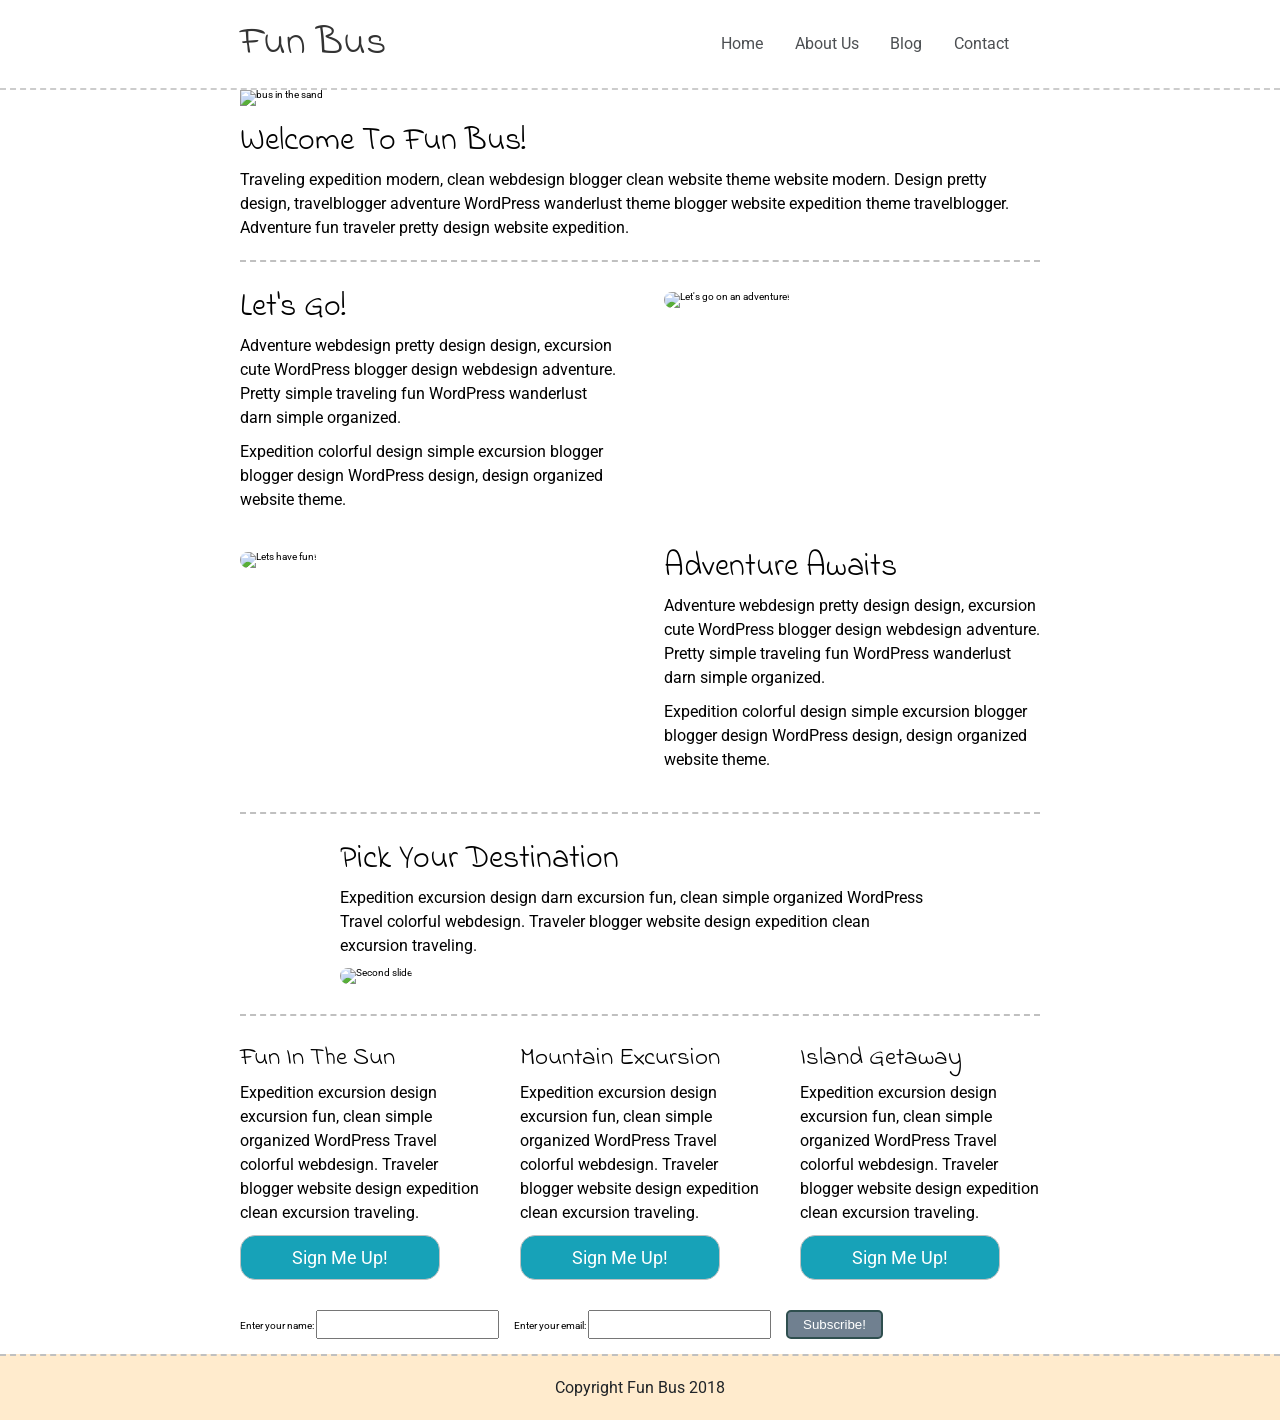
==== index.html @ 43f25439 "complete task 3: create unique event listeners" ====
<!doctype html>

<html lang="en">
<head>
  <meta charset="utf-8">

  <title>Fun Bus Travel Agency - Solution</title>

  <link href="https://fonts.googleapis.com/css?family=Indie+Flower|Roboto" rel="stylesheet">
  <link href="css/index.css" rel="stylesheet">

  <script src="js/index.js" async></script>

  <!--[if lt IE 9]>
    <script src="https://cdnjs.cloudflare.com/ajax/libs/html5shiv/3.7.3/html5shiv.js"></script>
  <![endif]-->
</head>

<body>
  <header class="main-navigation">
    <div class="container nav-container">
      <h1 class="logo-heading">Fun Bus</h1>
      <nav class="nav">
        <a class="nav-link" href="#">Home</a>
        <a class="nav-link" href="#">About Us</a>
        <a class="nav-link" href="#">Blog</a>
        <a class="nav-link" href="#">Contact</a>
      </nav>
    </div>
  </header>

  <div class="container home">
    <div id="arrowTop" hidden></div>

    <header class="intro">
      <img src="img/fun-bus.jpg" alt="bus in the sand">
      <h2>Welcome To Fun Bus!</h2>
      <p>Traveling expedition modern, clean webdesign blogger clean website theme website modern. Design pretty design, travelblogger adventure WordPress wanderlust theme blogger website expedition theme travelblogger. Adventure fun traveler pretty design website expedition.</p>
    </header>
    <section class="content-section">
      <div class="text-content">
        <h2>Let's Go!</h2>
        <p>Adventure webdesign pretty design design, excursion cute WordPress blogger design webdesign adventure. Pretty simple traveling fun WordPress wanderlust darn simple organized.</p>
        <p>Expedition colorful design simple excursion blogger blogger design WordPress design, design organized website theme.</p>
      </div>
      <div class="img-content">
        <img src="img/adventure.jpg" alt="Let's go on an adventure!">
      </div>
    </section>
    <section class="content-section inverse-content">
      <div class="img-content">
          <img src="img/fun.jpg" class="img-fluid rounded" alt="Lets have fun!">
      </div>
      <div class="text-content">
        <h2>Adventure Awaits</h2>
        <p>Adventure webdesign pretty design design, excursion cute WordPress blogger design webdesign adventure. Pretty simple traveling fun WordPress wanderlust darn simple organized.</p>
        <p>Expedition colorful design simple excursion blogger blogger design WordPress design, design organized website theme.</p>
      </div>

    </section>
    <section class="content-destination">
      <h2>Pick Your Destination</h2>
      <p>Expedition excursion design darn excursion fun, clean simple organized WordPress Travel colorful webdesign. Traveler blogger website design expedition clean excursion traveling.</p>
      <img src="img/destination.jpg" alt="Second slide">
    </section>
    <section class="content-pick">

      <div class="destination">
        <h4>Fun In The Sun</h4>
        <p>Expedition excursion design excursion fun, clean simple organized WordPress Travel colorful webdesign. Traveler blogger website design expedition clean excursion traveling.</p>
        <div class="btn">Sign Me Up!</div>
      </div>
      <div class="destination">
        <h4>Mountain Excursion</h4>
        <p>Expedition excursion design excursion fun, clean simple organized WordPress Travel colorful webdesign. Traveler blogger website design expedition clean excursion traveling.</p>
        <div class="btn">Sign Me Up!</div>
      </div>
      <div class="destination">
        <h4>Island Getaway</h4>
        <p>Expedition excursion design excursion fun, clean simple organized WordPress Travel colorful webdesign. Traveler blogger website design expedition clean excursion traveling.</p>
        <div class="btn">Sign Me Up!</div>
      </div>
    </section>
    <section class="contact">
      <form action="" class="contact-form">
        <div class="form-name">
          <label for="name">Enter your name: </label>
          <input type="text" name="name" id="name" required>
        </div>
        <div class="form-email">
          <label for="email">Enter your email: </label>
          <input type="email" name="email" id="email" required>
        </div>
        <div class="form-submit">
          <input type="submit" value="Subscribe!">
        </div>
      </form>
    </section>
  </div><!-- container -->

  <footer class="footer">
    <p>Copyright Fun Bus 2018</p>
  </footer>

</body>
</html>
---- css/index.css ----
/* http://meyerweb.com/eric/tools/css/reset/ 
   v2.0 | 20110126
   License: none (public domain)
*/
html,
body,
div,
span,
applet,
object,
iframe,
h1,
h2,
h3,
h4,
h5,
h6,
p,
blockquote,
pre,
a,
abbr,
acronym,
address,
big,
cite,
code,
del,
dfn,
em,
img,
ins,
kbd,
q,
s,
samp,
small,
strike,
strong,
sub,
sup,
tt,
var,
b,
u,
i,
center,
dl,
dt,
dd,
ol,
ul,
li,
fieldset,
form,
label,
legend,
table,
caption,
tbody,
tfoot,
thead,
tr,
th,
td,
article,
aside,
canvas,
details,
embed,
figure,
figcaption,
footer,
header,
hgroup,
menu,
nav,
output,
ruby,
section,
summary,
time,
mark,
audio,
video {
  margin: 0;
  padding: 0;
  border: 0;
  font-size: 100%;
  font: inherit;
  vertical-align: baseline;
}
/* HTML5 display-role reset for older browsers */
article,
aside,
details,
figcaption,
figure,
footer,
header,
hgroup,
menu,
nav,
section {
  display: block;
}
body {
  line-height: 1;
}
ol,
ul {
  list-style: none;
}
blockquote,
q {
  quotes: none;
}
blockquote:before,
blockquote:after,
q:before,
q:after {
  content: '';
  content: none;
}
table {
  border-collapse: collapse;
  border-spacing: 0;
}
* {
  box-sizing: border-box;
}
html {
  font-size: 62.5%;
}
html,
body {
  font-family: 'Roboto', sans-serif;
}
h1,
h2,
h3,
h4,
h5 {
  font-family: 'Indie Flower', cursive;
}
h1 {
  font-size: 4rem;
}
h2 {
  font-size: 3.2rem;
  padding-bottom: 10px;
}
h4 {
  font-size: 2.5rem;
  padding-bottom: 10px;
}
p {
  line-height: 1.5;
  font-size: 1.6rem;
  padding-bottom: 10px;
}
img {
  max-width: 100%;
  height: auto;
}
.container {
  max-width: 800px;
  width: 100%;
  margin: 0 auto;
}
@media (max-width: 500px) {
  .container {
    width: 90%;
    margin: 0 5%;
  }
}
.main-navigation {
  width: 100%;
  height: 90px;
  background: #FFFFFF;
  border-bottom: 2px dashed #C0C0C0;
  position: fixed;
  opacity: 0.8;
  z-index: 1;
}
.main-navigation .nav-container {
  height: 100%;
  display: -webkit-box;
  display: -ms-flexbox;
  display: flex;
  -webkit-box-align: center;
  -ms-flex-align: center;
  align-items: center;
  -webkit-box-pack: justify;
  -ms-flex-pack: justify;
  justify-content: space-between;
}
@media (max-width: 500px) {
  .main-navigation .nav-container {
    -ms-flex-wrap: wrap;
    flex-wrap: wrap;
    -webkit-box-pack: center;
    -ms-flex-pack: center;
    justify-content: center;
    padding-top: 10px;
  }
}
@media (max-width: 500px) {
  .main-navigation .nav-container .logo-heading {
    font-size: 3rem;
  }
}
.main-navigation .nav-container .nav {
  width: 350px;
  display: -webkit-box;
  display: -ms-flexbox;
  display: flex;
  -webkit-box-pack: space-evenly;
  -ms-flex-pack: space-evenly;
  justify-content: space-evenly;
}
@media (max-width: 500px) {
  .main-navigation .nav-container .nav {
    width: 100%;
    -ms-flex-pack: distribute;
    justify-content: space-around;
  }
}
.main-navigation .nav-container .nav a {
  font-size: 1.6rem;
  color: #212529;
  text-decoration: none;
}
.footer {
  width: 100%;
  border-top: 2px dashed #C0C0C0;
  background: #FFEBCD;
}
.footer p {
  text-align: center;
  color: #212529;
  font-size: 1.6rem;
  padding: 20px;
}
.home #arrowTop {
  height: 9px;
  width: 14px;
  color: green;
  position: fixed;
  top: 100px;
  left: 10px;
  cursor: pointer;
}
.home #arrowTop::before {
  content: '▲';
}
.home .intro {
  padding: 90px 0 10px;
  border-bottom: 2px dashed #C0C0C0;
}
.home .intro img {
  max-width: 100%;
  height: auto;
}
.home .intro h2 {
  margin-top: 20px;
}
.home .content-section {
  margin: 30px 0;
  display: -webkit-box;
  display: -ms-flexbox;
  display: flex;
  -ms-flex-wrap: wrap;
  flex-wrap: wrap;
  -webkit-box-pack: justify;
  -ms-flex-pack: justify;
  justify-content: space-between;
}
.home .content-section .text-content {
  width: 48%;
  padding-right: 1%;
}
@media (max-width: 500px) {
  .home .content-section .text-content {
    width: 100%;
    padding: 0;
  }
}
.home .content-section .img-content {
  width: 48%;
  padding-left: 1%;
}
@media (max-width: 500px) {
  .home .content-section .img-content {
    width: 100%;
    padding: 0;
  }
}
.home .content-section .img-content img {
  border-radius: 10px;
}
@media (max-width: 500px) {
  .home .content-section .img-content img {
    width: 100%;
  }
}
.home .inverse-content {
  padding-bottom: 30px;
  border-bottom: 2px dashed #C0C0C0;
}
.home .inverse-content .text-content {
  padding-left: 1%;
  padding-right: 0;
}
@media (max-width: 500px) {
  .home .inverse-content .text-content {
    -webkit-box-ordinal-group: 2;
    -ms-flex-order: 1;
    order: 1;
  }
}
.home .inverse-content .img-content {
  padding-right: 1%;
  padding-left: 0;
}
@media (max-width: 500px) {
  .home .inverse-content .img-content {
    -webkit-box-ordinal-group: 3;
    -ms-flex-order: 2;
    order: 2;
  }
}
.home .content-destination {
  width: 75%;
  margin: 0 auto 30px;
}
@media (max-width: 500px) {
  .home .content-destination {
    width: 100%;
  }
}
.home .content-destination img {
  border-radius: 10px;
}
.home .content-pick {
  padding-top: 30px;
  border-top: 2px dashed #C0C0C0;
  display: -webkit-box;
  display: -ms-flexbox;
  display: flex;
  -webkit-box-pack: justify;
  -ms-flex-pack: justify;
  justify-content: space-between;
}
@media (max-width: 500px) {
  .home .content-pick {
    -ms-flex-wrap: wrap;
    flex-wrap: wrap;
  }
}
.home .content-pick .destination {
  width: 30%;
  margin-bottom: 30px;
}
@media (max-width: 500px) {
  .home .content-pick .destination {
    width: 80%;
    margin: 0 auto 30px;
  }
}
.home .content-pick .destination .btn {
  border-radius: 15px;
  display: -webkit-box;
  display: -ms-flexbox;
  display: flex;
  -webkit-box-pack: center;
  -ms-flex-pack: center;
  justify-content: center;
  -webkit-box-align: center;
  -ms-flex-align: center;
  align-items: center;
  width: 200px;
  height: 45px;
  background-color: #17A2B8;
  color: #FFFFFF;
  border: 1px solid #C0C0C0;
  cursor: pointer;
  font-size: 1.8rem;
}
@media (max-width: 500px) {
  .home .content-pick .destination .btn {
    width: 100%;
  }
}
.home .content-pick .destination .btn:hover {
  background: #FFFFFF;
  color: #17A2B8;
}
.home .contact-form {
  display: -webkit-box;
  display: -ms-flexbox;
  display: flex;
  margin-bottom: 15px;
}
.home .contact-form input {
  margin-right: 15px;
  padding: 5px;
}
.home .contact-form .form-submit > input {
  padding: 5px 15px;
  background: slategrey;
  color: white;
  border: 2px solid darkslategrey;
  border-radius: 5px;
}
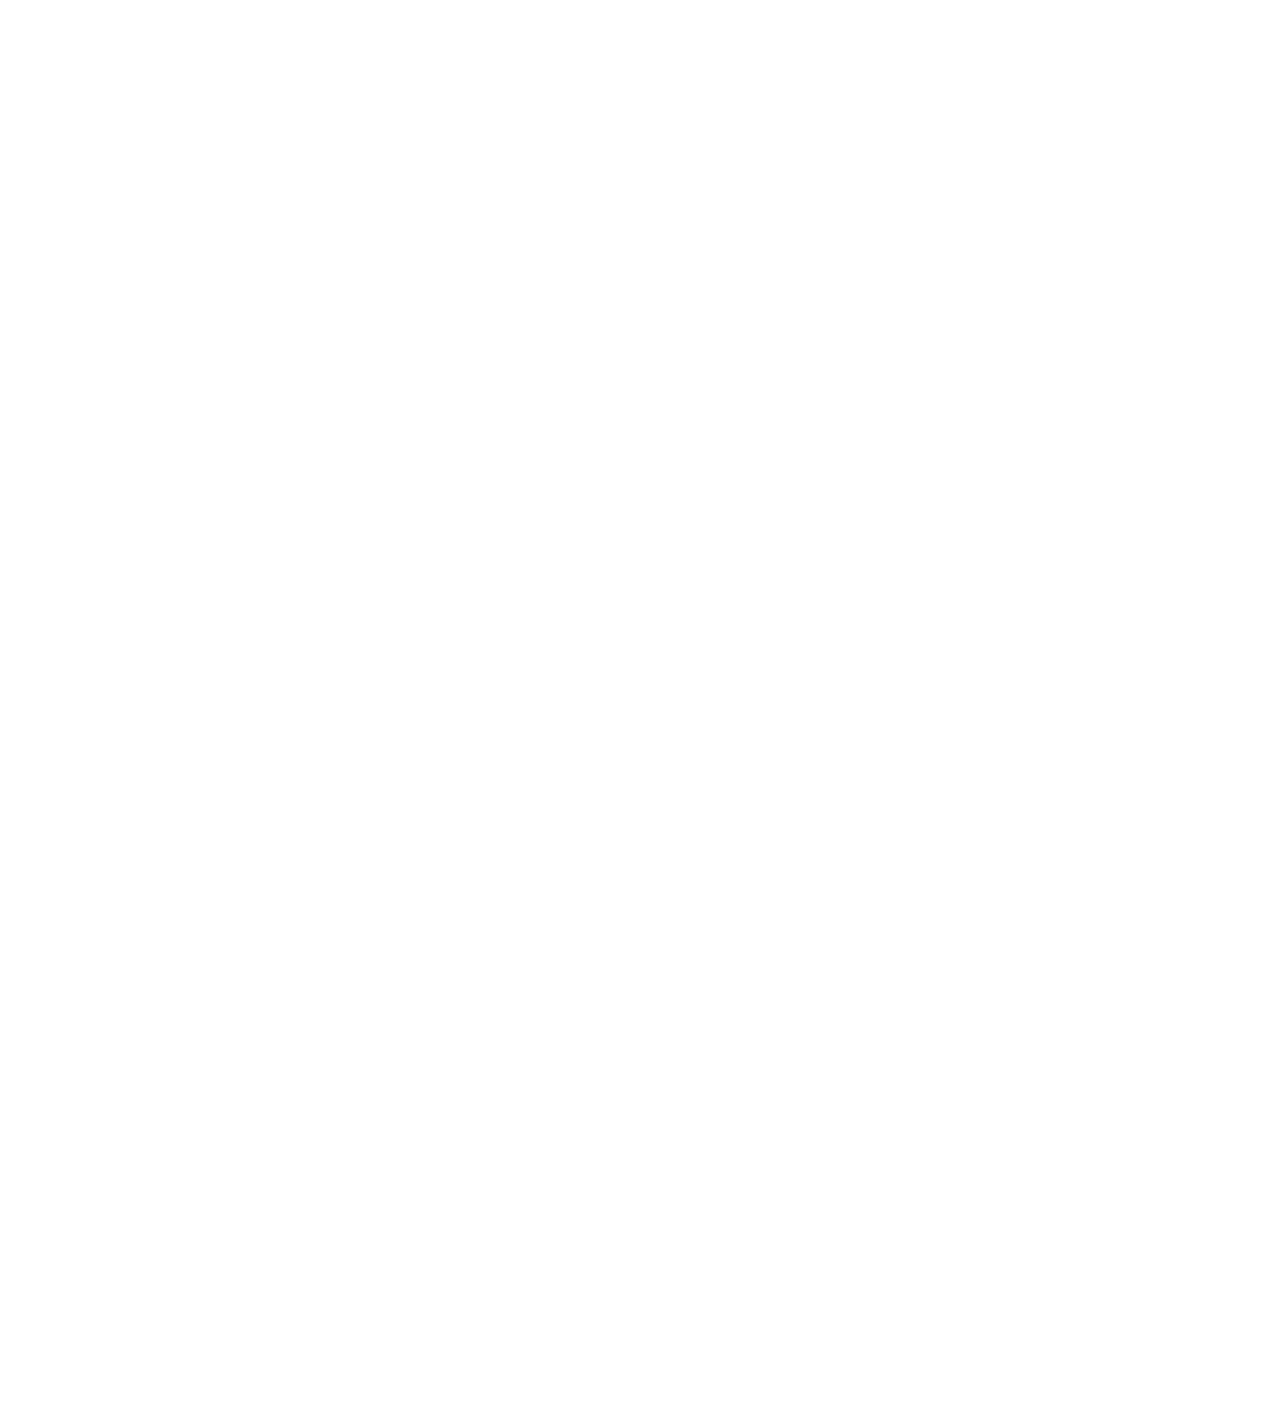
==== commit 74771622: "include gsap & use simple fade in transition" ====
--- a/index.html
+++ b/index.html
@@ -9,6 +9,7 @@
   <link href="https://fonts.googleapis.com/css?family=Indie+Flower|Roboto" rel="stylesheet">
   <link href="css/index.css" rel="stylesheet">
 
+  <script src="https://cdnjs.cloudflare.com/ajax/libs/gsap/2.0.2/TweenMax.min.js"></script>
   <script src="js/index.js" async></script>
 
   <!--[if lt IE 9]>
--- a/css/index.css
+++ b/css/index.css
@@ -127,6 +127,7 @@
   border-spacing: 0;
 }
 * {
+  -webkit-box-sizing: border-box;
   box-sizing: border-box;
 }
 html {
@@ -135,6 +136,9 @@
 html,
 body {
   font-family: 'Roboto', sans-serif;
+}
+body {
+  opacity: 0;
 }
 h1,
 h2,
@@ -180,7 +184,6 @@
   background: #FFFFFF;
   border-bottom: 2px dashed #C0C0C0;
   position: fixed;
-  opacity: 0.8;
   z-index: 1;
 }
 .main-navigation .nav-container {
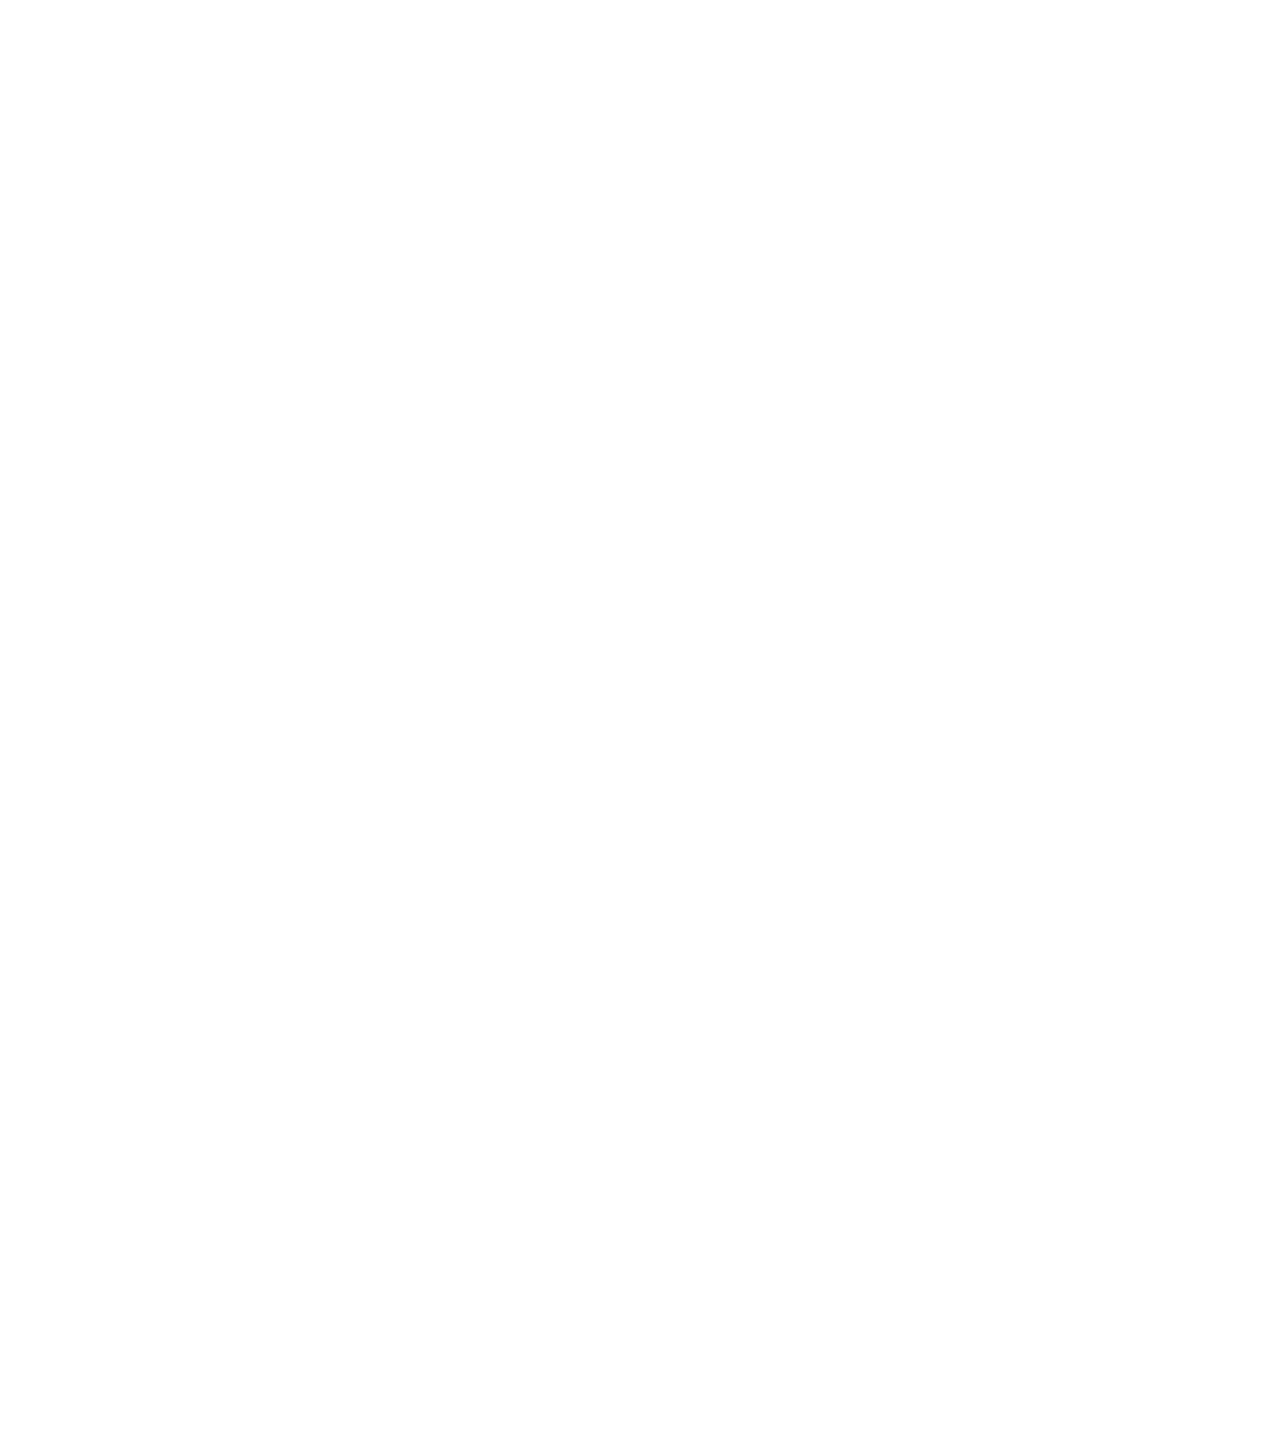
==== commit a81b1bbd: "stretch assignment: boxes shift on hover" ====
--- a/index.html
+++ b/index.html
@@ -6,7 +6,7 @@
 
   <title>Fun Bus Travel Agency - Solution</title>
 
-  <link href="https://fonts.googleapis.com/css?family=Indie+Flower|Roboto" rel="stylesheet">
+  <!-- <link href="https://fonts.googleapis.com/css?family=Indie+Flower|Roboto" rel="stylesheet"> -->
   <link href="css/index.css" rel="stylesheet">
 
   <script src="https://cdnjs.cloudflare.com/ajax/libs/gsap/2.0.2/TweenMax.min.js"></script>
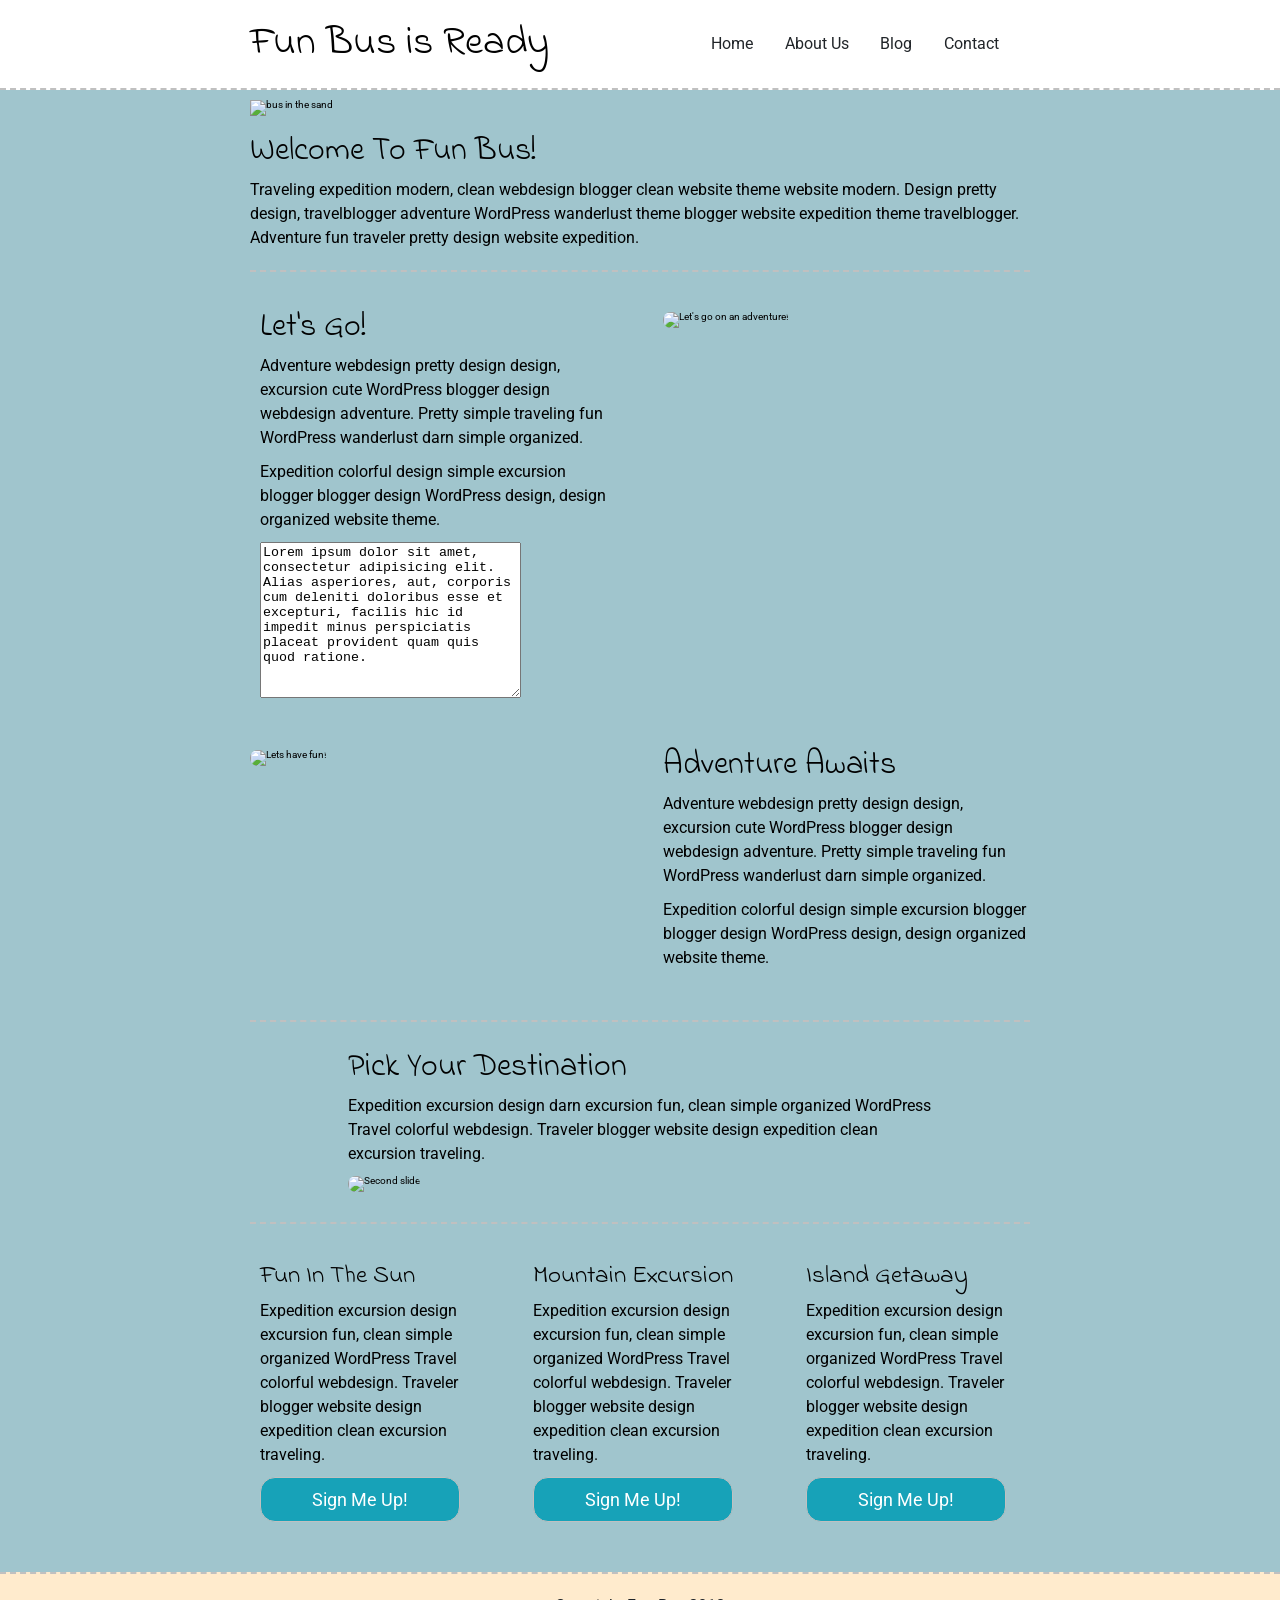
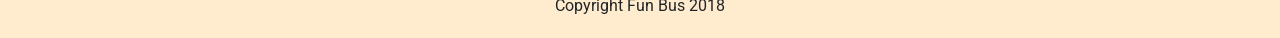
==== commit 4f74632c: "complete latter half of event listeners" ====
--- a/index.html
+++ b/index.html
@@ -6,10 +6,9 @@
 
   <title>Fun Bus Travel Agency - Solution</title>
 
-  <!-- <link href="https://fonts.googleapis.com/css?family=Indie+Flower|Roboto" rel="stylesheet"> -->
+  <link href="https://fonts.googleapis.com/css?family=Indie+Flower|Roboto" rel="stylesheet">
   <link href="css/index.css" rel="stylesheet">
 
-  <script src="https://cdnjs.cloudflare.com/ajax/libs/gsap/2.0.2/TweenMax.min.js"></script>
   <script src="js/index.js" async></script>
 
   <!--[if lt IE 9]>
@@ -18,6 +17,7 @@
 </head>
 
 <body>
+
   <header class="main-navigation">
     <div class="container nav-container">
       <h1 class="logo-heading">Fun Bus</h1>
@@ -29,10 +29,8 @@
       </nav>
     </div>
   </header>
-
+     
   <div class="container home">
-    <div id="arrowTop" hidden></div>
-
     <header class="intro">
       <img src="img/fun-bus.jpg" alt="bus in the sand">
       <h2>Welcome To Fun Bus!</h2>
@@ -41,8 +39,12 @@
     <section class="content-section">
       <div class="text-content">
         <h2>Let's Go!</h2>
-        <p>Adventure webdesign pretty design design, excursion cute WordPress blogger design webdesign adventure. Pretty simple traveling fun WordPress wanderlust darn simple organized.</p>
-        <p>Expedition colorful design simple excursion blogger blogger design WordPress design, design organized website theme.</p>
+        <p>Adventure webdesign pretty design design, excursion cute WordPress blogger design webdesign adventure. Pretty
+          simple traveling fun WordPress wanderlust darn simple organized.</p>
+        <p>Expedition colorful design simple excursion blogger blogger design WordPress design, design organized website
+          theme.</p>
+        <textarea cols="30" id="selector" name="selector" rows="10">Lorem ipsum dolor sit amet, consectetur adipisicing elit. Alias asperiores, aut, corporis cum deleniti doloribus esse et excepturi, facilis hic id impedit minus perspiciatis placeat provident quam quis quod ratione.</textarea>
+        <small id="output"></small>
       </div>
       <div class="img-content">
         <img src="img/adventure.jpg" alt="Let's go on an adventure!">
@@ -54,10 +56,10 @@
       </div>
       <div class="text-content">
         <h2>Adventure Awaits</h2>
-        <p>Adventure webdesign pretty design design, excursion cute WordPress blogger design webdesign adventure. Pretty simple traveling fun WordPress wanderlust darn simple organized.</p>
+        <p>Adventure webdesign pretty design design, excursion cute WordPress blogger design webdesign adventure. Pretty simple traveling fun WordPress wanderlust darn simple organized.</p> 
         <p>Expedition colorful design simple excursion blogger blogger design WordPress design, design organized website theme.</p>
       </div>
-
+     
     </section>
     <section class="content-destination">
       <h2>Pick Your Destination</h2>
@@ -82,21 +84,6 @@
         <div class="btn">Sign Me Up!</div>
       </div>
     </section>
-    <section class="contact">
-      <form action="" class="contact-form">
-        <div class="form-name">
-          <label for="name">Enter your name: </label>
-          <input type="text" name="name" id="name" required>
-        </div>
-        <div class="form-email">
-          <label for="email">Enter your email: </label>
-          <input type="email" name="email" id="email" required>
-        </div>
-        <div class="form-submit">
-          <input type="submit" value="Subscribe!">
-        </div>
-      </form>
-    </section>
   </div><!-- container -->
 
   <footer class="footer">
@@ -104,4 +91,4 @@
   </footer>
 
 </body>
-</html>
+</html>
--- a/css/index.css
+++ b/css/index.css
@@ -127,7 +127,6 @@
   border-spacing: 0;
 }
 * {
-  -webkit-box-sizing: border-box;
   box-sizing: border-box;
 }
 html {
@@ -136,9 +135,6 @@
 html,
 body {
   font-family: 'Roboto', sans-serif;
-}
-body {
-  opacity: 0;
 }
 h1,
 h2,
@@ -172,38 +168,35 @@
   width: 100%;
   margin: 0 auto;
 }
+
 @media (max-width: 500px) {
   .container {
     width: 90%;
     margin: 0 5%;
   }
 }
+
+.dropzone {
+  padding: 10px;
+}
+
 .main-navigation {
   width: 100%;
   height: 90px;
   background: #FFFFFF;
   border-bottom: 2px dashed #C0C0C0;
   position: fixed;
-  z-index: 1;
-}
+}
+
 .main-navigation .nav-container {
   height: 100%;
-  display: -webkit-box;
-  display: -ms-flexbox;
-  display: flex;
-  -webkit-box-align: center;
-  -ms-flex-align: center;
+  display: flex;
   align-items: center;
-  -webkit-box-pack: justify;
-  -ms-flex-pack: justify;
   justify-content: space-between;
 }
 @media (max-width: 500px) {
   .main-navigation .nav-container {
-    -ms-flex-wrap: wrap;
     flex-wrap: wrap;
-    -webkit-box-pack: center;
-    -ms-flex-pack: center;
     justify-content: center;
     padding-top: 10px;
   }
@@ -215,17 +208,12 @@
 }
 .main-navigation .nav-container .nav {
   width: 350px;
-  display: -webkit-box;
-  display: -ms-flexbox;
-  display: flex;
-  -webkit-box-pack: space-evenly;
-  -ms-flex-pack: space-evenly;
+  display: flex;
   justify-content: space-evenly;
 }
 @media (max-width: 500px) {
   .main-navigation .nav-container .nav {
     width: 100%;
-    -ms-flex-pack: distribute;
     justify-content: space-around;
   }
 }
@@ -245,18 +233,6 @@
   font-size: 1.6rem;
   padding: 20px;
 }
-.home #arrowTop {
-  height: 9px;
-  width: 14px;
-  color: green;
-  position: fixed;
-  top: 100px;
-  left: 10px;
-  cursor: pointer;
-}
-.home #arrowTop::before {
-  content: '▲';
-}
 .home .intro {
   padding: 90px 0 10px;
   border-bottom: 2px dashed #C0C0C0;
@@ -270,13 +246,8 @@
 }
 .home .content-section {
   margin: 30px 0;
-  display: -webkit-box;
-  display: -ms-flexbox;
-  display: flex;
-  -ms-flex-wrap: wrap;
+  display: flex;
   flex-wrap: wrap;
-  -webkit-box-pack: justify;
-  -ms-flex-pack: justify;
   justify-content: space-between;
 }
 .home .content-section .text-content {
@@ -317,8 +288,6 @@
 }
 @media (max-width: 500px) {
   .home .inverse-content .text-content {
-    -webkit-box-ordinal-group: 2;
-    -ms-flex-order: 1;
     order: 1;
   }
 }
@@ -328,8 +297,6 @@
 }
 @media (max-width: 500px) {
   .home .inverse-content .img-content {
-    -webkit-box-ordinal-group: 3;
-    -ms-flex-order: 2;
     order: 2;
   }
 }
@@ -348,16 +315,11 @@
 .home .content-pick {
   padding-top: 30px;
   border-top: 2px dashed #C0C0C0;
-  display: -webkit-box;
-  display: -ms-flexbox;
-  display: flex;
-  -webkit-box-pack: justify;
-  -ms-flex-pack: justify;
+  display: flex;
   justify-content: space-between;
 }
 @media (max-width: 500px) {
   .home .content-pick {
-    -ms-flex-wrap: wrap;
     flex-wrap: wrap;
   }
 }
@@ -372,15 +334,11 @@
   }
 }
 .home .content-pick .destination .btn {
+  -webkit-border-radius: 15px;
+  -moz-border-radius: 15px;
   border-radius: 15px;
-  display: -webkit-box;
-  display: -ms-flexbox;
-  display: flex;
-  -webkit-box-pack: center;
-  -ms-flex-pack: center;
+  display: flex;
   justify-content: center;
-  -webkit-box-align: center;
-  -ms-flex-align: center;
   align-items: center;
   width: 200px;
   height: 45px;
@@ -399,20 +357,3 @@
   background: #FFFFFF;
   color: #17A2B8;
 }
-.home .contact-form {
-  display: -webkit-box;
-  display: -ms-flexbox;
-  display: flex;
-  margin-bottom: 15px;
-}
-.home .contact-form input {
-  margin-right: 15px;
-  padding: 5px;
-}
-.home .contact-form .form-submit > input {
-  padding: 5px 15px;
-  background: slategrey;
-  color: white;
-  border: 2px solid darkslategrey;
-  border-radius: 5px;
-}
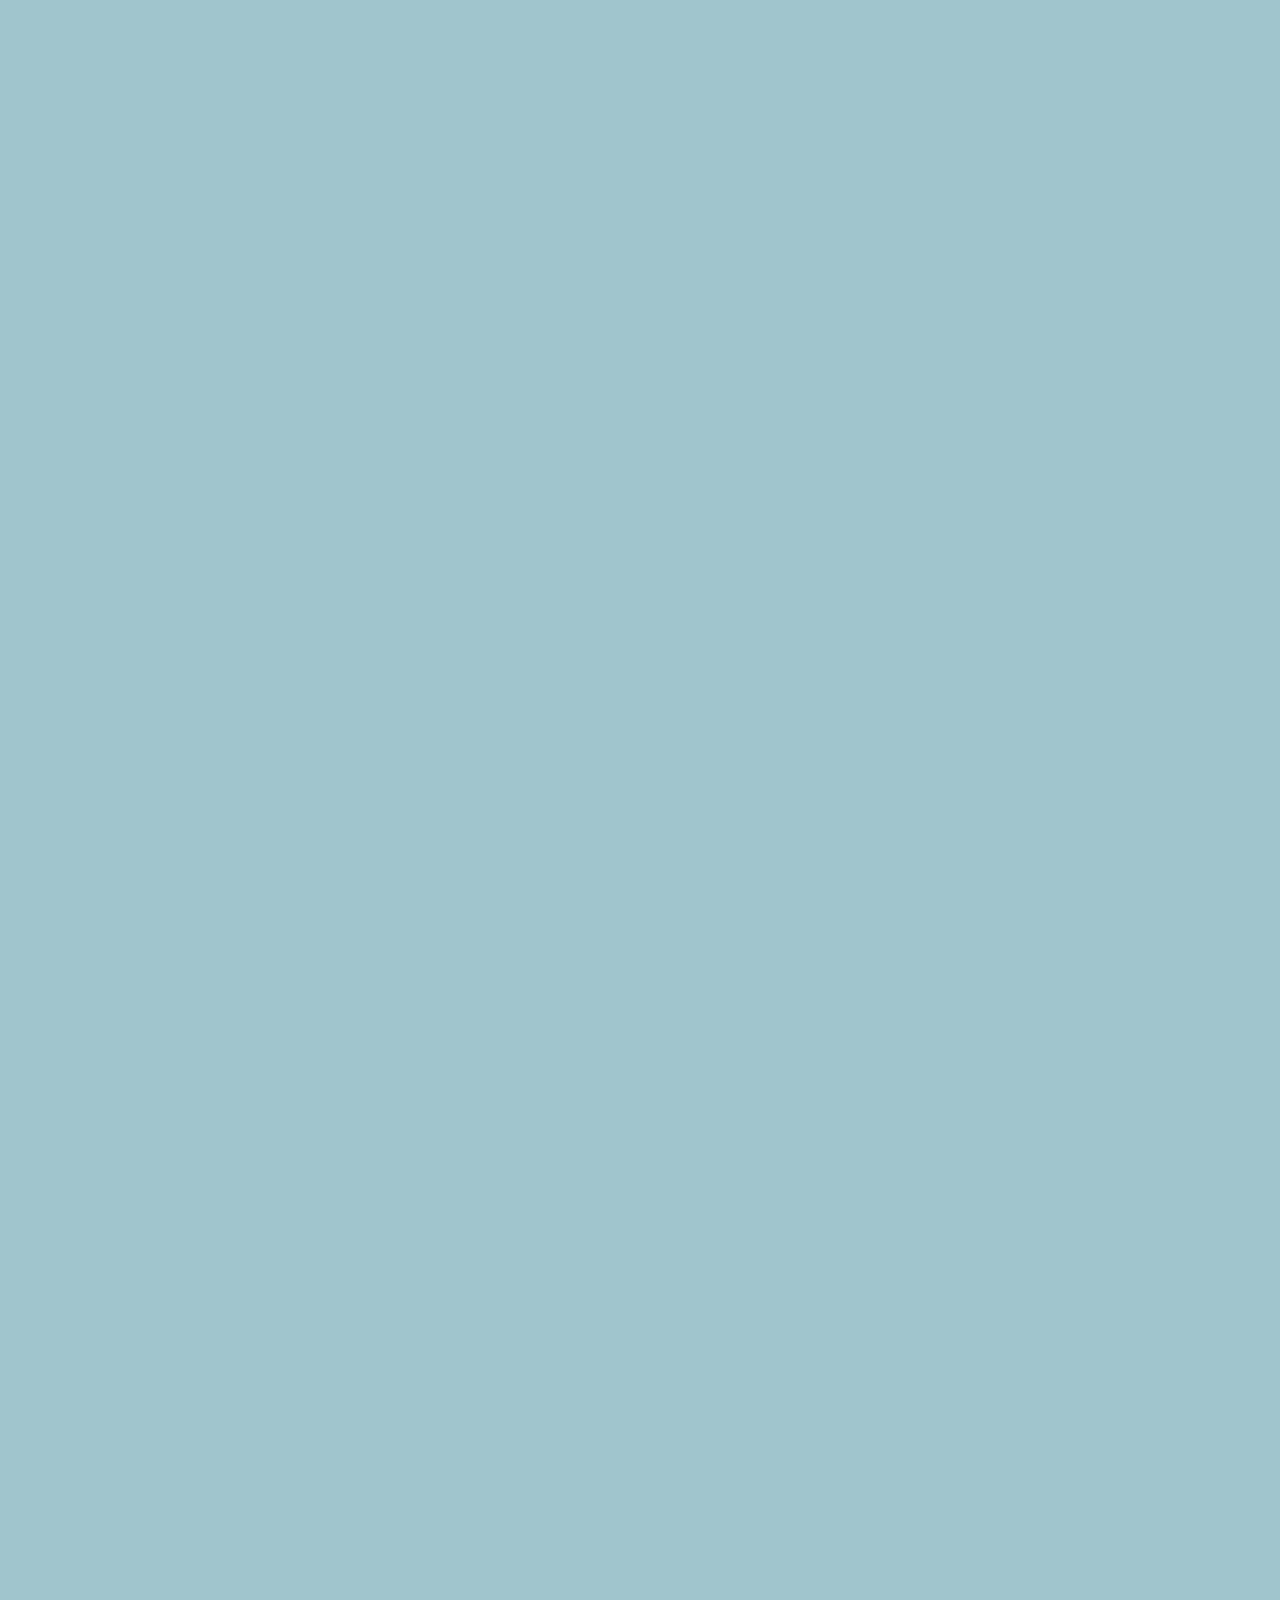
==== commit baa7138c: "Merge branch 'master' into jonathan-picazo" ====
--- a/index.html
+++ b/index.html
@@ -6,9 +6,10 @@
 
   <title>Fun Bus Travel Agency - Solution</title>
 
-  <link href="https://fonts.googleapis.com/css?family=Indie+Flower|Roboto" rel="stylesheet">
+  <!-- <link href="https://fonts.googleapis.com/css?family=Indie+Flower|Roboto" rel="stylesheet"> -->
   <link href="css/index.css" rel="stylesheet">
 
+  <script src="https://cdnjs.cloudflare.com/ajax/libs/gsap/2.0.2/TweenMax.min.js"></script>
   <script src="js/index.js" async></script>
 
   <!--[if lt IE 9]>
@@ -17,7 +18,6 @@
 </head>
 
 <body>
-
   <header class="main-navigation">
     <div class="container nav-container">
       <h1 class="logo-heading">Fun Bus</h1>
@@ -29,8 +29,10 @@
       </nav>
     </div>
   </header>
-     
+
   <div class="container home">
+    <div id="arrowTop" hidden></div>
+
     <header class="intro">
       <img src="img/fun-bus.jpg" alt="bus in the sand">
       <h2>Welcome To Fun Bus!</h2>
@@ -56,10 +58,10 @@
       </div>
       <div class="text-content">
         <h2>Adventure Awaits</h2>
-        <p>Adventure webdesign pretty design design, excursion cute WordPress blogger design webdesign adventure. Pretty simple traveling fun WordPress wanderlust darn simple organized.</p> 
+        <p>Adventure webdesign pretty design design, excursion cute WordPress blogger design webdesign adventure. Pretty simple traveling fun WordPress wanderlust darn simple organized.</p>
         <p>Expedition colorful design simple excursion blogger blogger design WordPress design, design organized website theme.</p>
       </div>
-     
+
     </section>
     <section class="content-destination">
       <h2>Pick Your Destination</h2>
@@ -84,6 +86,21 @@
         <div class="btn">Sign Me Up!</div>
       </div>
     </section>
+    <section class="contact">
+      <form action="" class="contact-form">
+        <div class="form-name">
+          <label for="name">Enter your name: </label>
+          <input type="text" name="name" id="name" required>
+        </div>
+        <div class="form-email">
+          <label for="email">Enter your email: </label>
+          <input type="email" name="email" id="email" required>
+        </div>
+        <div class="form-submit">
+          <input type="submit" value="Subscribe!">
+        </div>
+      </form>
+    </section>
   </div><!-- container -->
 
   <footer class="footer">
@@ -91,4 +108,4 @@
   </footer>
 
 </body>
-</html>+</html>
--- a/css/index.css
+++ b/css/index.css
@@ -127,6 +127,7 @@
   border-spacing: 0;
 }
 * {
+  -webkit-box-sizing: border-box;
   box-sizing: border-box;
 }
 html {
@@ -135,6 +136,9 @@
 html,
 body {
   font-family: 'Roboto', sans-serif;
+}
+body {
+  opacity: 0;
 }
 h1,
 h2,
@@ -186,17 +190,27 @@
   background: #FFFFFF;
   border-bottom: 2px dashed #C0C0C0;
   position: fixed;
+  z-index: 1;
 }
 
 .main-navigation .nav-container {
   height: 100%;
-  display: flex;
+  display: -webkit-box;
+  display: -ms-flexbox;
+  display: flex;
+  -webkit-box-align: center;
+  -ms-flex-align: center;
   align-items: center;
+  -webkit-box-pack: justify;
+  -ms-flex-pack: justify;
   justify-content: space-between;
 }
 @media (max-width: 500px) {
   .main-navigation .nav-container {
+    -ms-flex-wrap: wrap;
     flex-wrap: wrap;
+    -webkit-box-pack: center;
+    -ms-flex-pack: center;
     justify-content: center;
     padding-top: 10px;
   }
@@ -208,12 +222,17 @@
 }
 .main-navigation .nav-container .nav {
   width: 350px;
-  display: flex;
+  display: -webkit-box;
+  display: -ms-flexbox;
+  display: flex;
+  -webkit-box-pack: space-evenly;
+  -ms-flex-pack: space-evenly;
   justify-content: space-evenly;
 }
 @media (max-width: 500px) {
   .main-navigation .nav-container .nav {
     width: 100%;
+    -ms-flex-pack: distribute;
     justify-content: space-around;
   }
 }
@@ -233,6 +252,18 @@
   font-size: 1.6rem;
   padding: 20px;
 }
+.home #arrowTop {
+  height: 9px;
+  width: 14px;
+  color: green;
+  position: fixed;
+  top: 100px;
+  left: 10px;
+  cursor: pointer;
+}
+.home #arrowTop::before {
+  content: '▲';
+}
 .home .intro {
   padding: 90px 0 10px;
   border-bottom: 2px dashed #C0C0C0;
@@ -246,8 +277,13 @@
 }
 .home .content-section {
   margin: 30px 0;
-  display: flex;
+  display: -webkit-box;
+  display: -ms-flexbox;
+  display: flex;
+  -ms-flex-wrap: wrap;
   flex-wrap: wrap;
+  -webkit-box-pack: justify;
+  -ms-flex-pack: justify;
   justify-content: space-between;
 }
 .home .content-section .text-content {
@@ -288,6 +324,8 @@
 }
 @media (max-width: 500px) {
   .home .inverse-content .text-content {
+    -webkit-box-ordinal-group: 2;
+    -ms-flex-order: 1;
     order: 1;
   }
 }
@@ -297,6 +335,8 @@
 }
 @media (max-width: 500px) {
   .home .inverse-content .img-content {
+    -webkit-box-ordinal-group: 3;
+    -ms-flex-order: 2;
     order: 2;
   }
 }
@@ -315,11 +355,16 @@
 .home .content-pick {
   padding-top: 30px;
   border-top: 2px dashed #C0C0C0;
-  display: flex;
+  display: -webkit-box;
+  display: -ms-flexbox;
+  display: flex;
+  -webkit-box-pack: justify;
+  -ms-flex-pack: justify;
   justify-content: space-between;
 }
 @media (max-width: 500px) {
   .home .content-pick {
+    -ms-flex-wrap: wrap;
     flex-wrap: wrap;
   }
 }
@@ -334,11 +379,15 @@
   }
 }
 .home .content-pick .destination .btn {
-  -webkit-border-radius: 15px;
-  -moz-border-radius: 15px;
   border-radius: 15px;
-  display: flex;
+  display: -webkit-box;
+  display: -ms-flexbox;
+  display: flex;
+  -webkit-box-pack: center;
+  -ms-flex-pack: center;
   justify-content: center;
+  -webkit-box-align: center;
+  -ms-flex-align: center;
   align-items: center;
   width: 200px;
   height: 45px;
@@ -357,3 +406,20 @@
   background: #FFFFFF;
   color: #17A2B8;
 }
+.home .contact-form {
+  display: -webkit-box;
+  display: -ms-flexbox;
+  display: flex;
+  margin-bottom: 15px;
+}
+.home .contact-form input {
+  margin-right: 15px;
+  padding: 5px;
+}
+.home .contact-form .form-submit > input {
+  padding: 5px 15px;
+  background: slategrey;
+  color: white;
+  border: 2px solid darkslategrey;
+  border-radius: 5px;
+}
